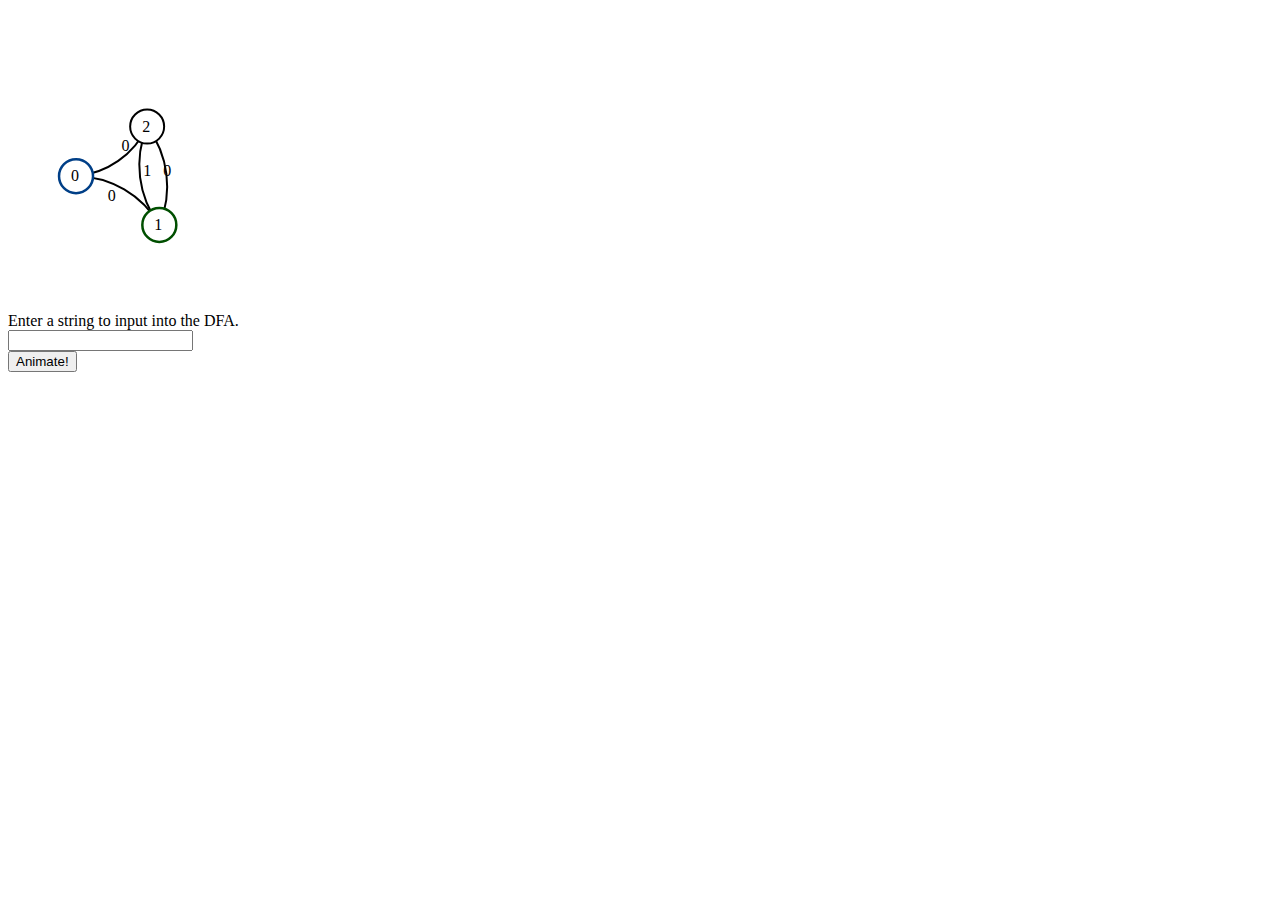
==== index.html @ 630d87b4 "Initial commit." ====
<!DOCTYPE html>
<meta charset="utf-8">
<style>

.node {
  cursor: move;
  fill: #ccc;
  stroke: #000;
  stroke-width: 2px;
}

.accept {
  stroke: #004F00;
  stroke-width: 2.5px;
}

.initial {
  stroke: #003F87;
  stroke-width: 2.5px;
}

.link {
  stroke: #000000;
  fill: none;
  stroke-width: 2px;
}

#svg {
  user-select: none;
  -moz-user-select: none; 
  -webkit-user-select: none; 
  -ms-user-select:none;
  cursor: pointer;
}

</style>
<body>
<div id="svg">
<script src="./d3.v2.min.js"></script>
<script src="./dfa.js"></script>
<script src="./vis-dfa.js"></script>
<script src="./jquery-2.0.3.min.js"></script>
</div>

<br> Enter a string to input into the DFA.
<br> <input type="text" class="string"/>
<br> <input type="submit" class="animate" value="Animate!" />
</form>
<script>
function process() {
    var text = $(".string").val().split("");
    //console.log(a);
    animate_string(a, text);
};

$( ".animate" ).click(process);
</script>
</body>
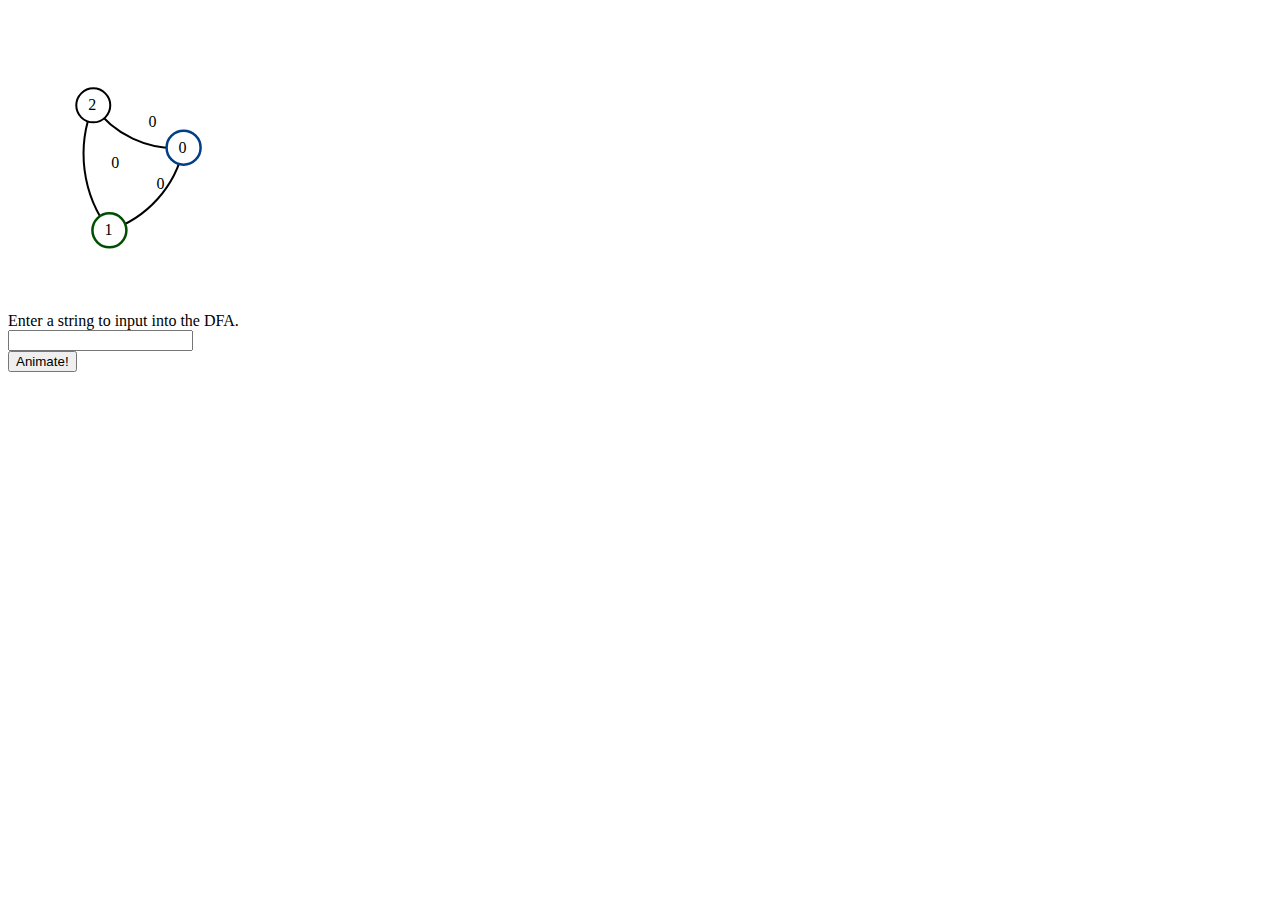
==== commit c737b9bc: "NFAs added." ====
--- a/index.html
+++ b/index.html
@@ -38,7 +38,8 @@
 <div id="svg">
 <script src="./d3.v2.min.js"></script>
 <script src="./dfa.js"></script>
-<script src="./vis-dfa.js"></script>
+<script src="./nfa.js"></script>
+<script src="./vis-nfa.js"></script>
 <script src="./jquery-2.0.3.min.js"></script>
 </div>
 
@@ -50,7 +51,7 @@
 function process() {
     var text = $(".string").val().split("");
     //console.log(a);
-    animate_string(a, text);
+    a.animate(text);
 };
 
 $( ".animate" ).click(process);
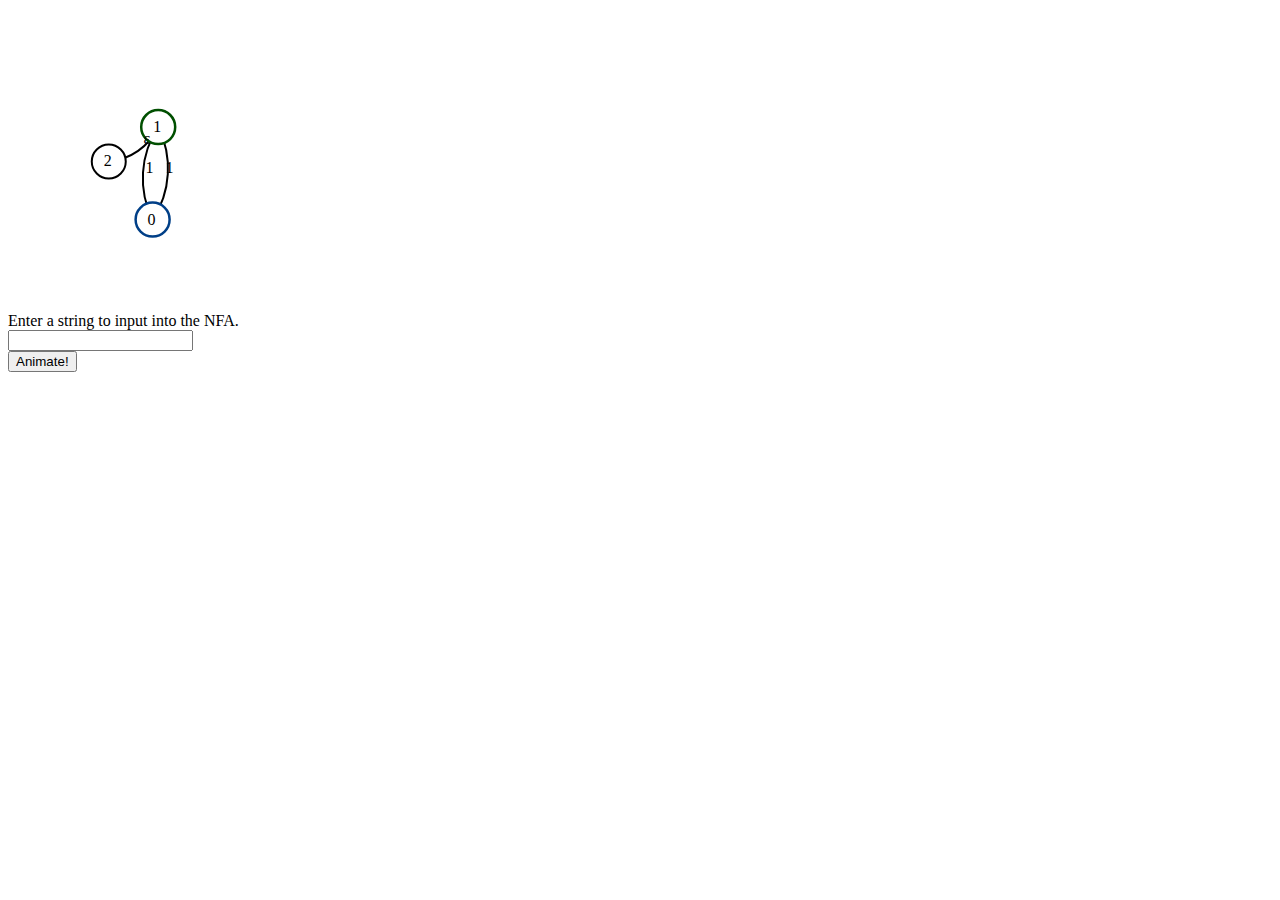
==== commit 74ae2a32: "Epsilon transitions proto." ====
--- a/index.html
+++ b/index.html
@@ -43,7 +43,7 @@
 <script src="./jquery-2.0.3.min.js"></script>
 </div>
 
-<br> Enter a string to input into the DFA.
+<br> Enter a string to input into the NFA.
 <br> <input type="text" class="string"/>
 <br> <input type="submit" class="animate" value="Animate!" />
 </form>
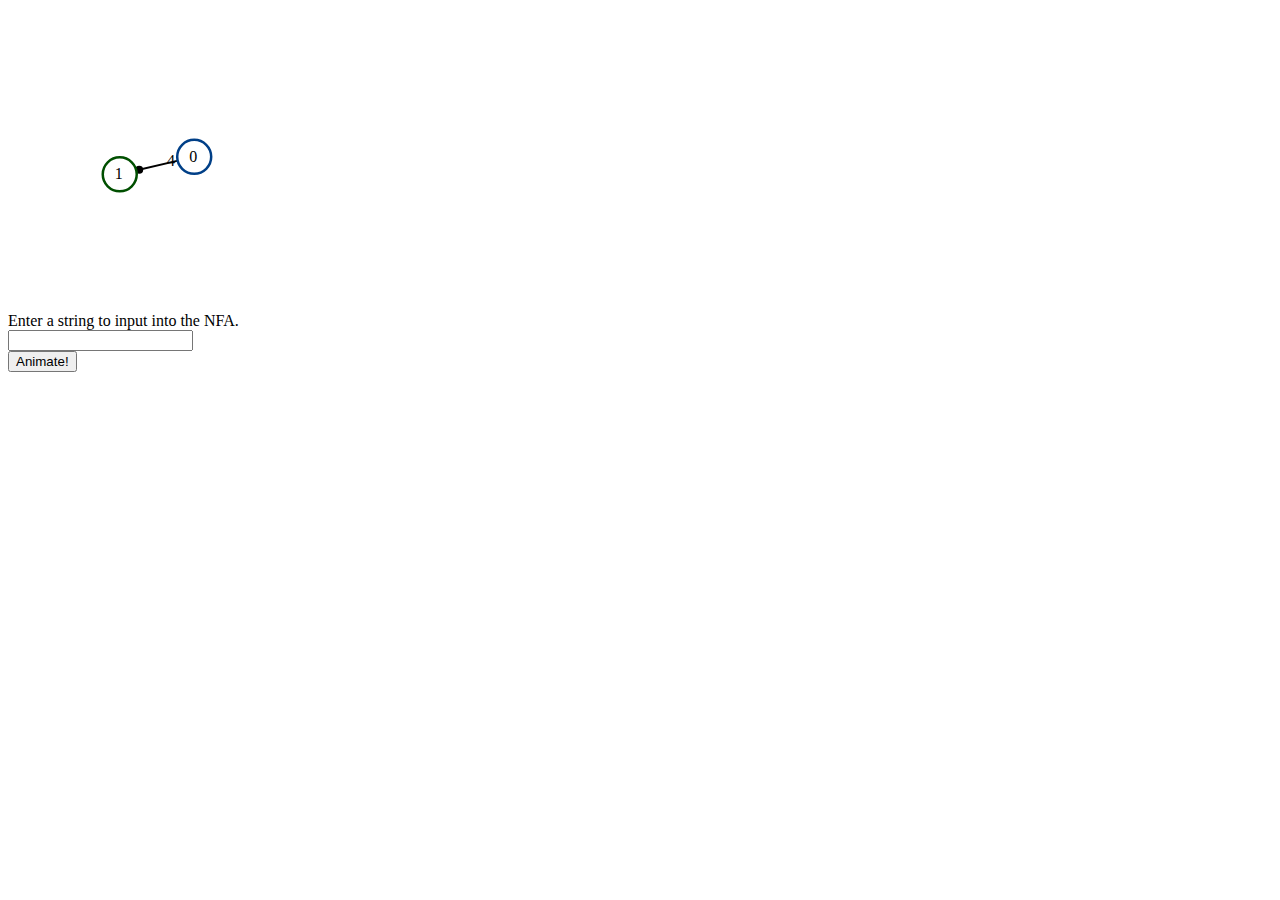
==== commit 32de1d53: "Comments, direction markers." ====
--- a/index.html
+++ b/index.html
@@ -1,7 +1,6 @@
 <!DOCTYPE html>
 <meta charset="utf-8">
 <style>
-
 .node {
   cursor: move;
   fill: #ccc;
@@ -25,6 +24,13 @@
   stroke-width: 2px;
 }
 
+.ends {
+  stroke: #000000;
+  fill: #000000;
+  stroke-width: 2px;
+  "stroke-dasharray": "5,5";
+}
+
 #svg {
   user-select: none;
   -moz-user-select: none; 
@@ -32,7 +38,6 @@
   -ms-user-select:none;
   cursor: pointer;
 }
-
 </style>
 <body>
 <div id="svg">
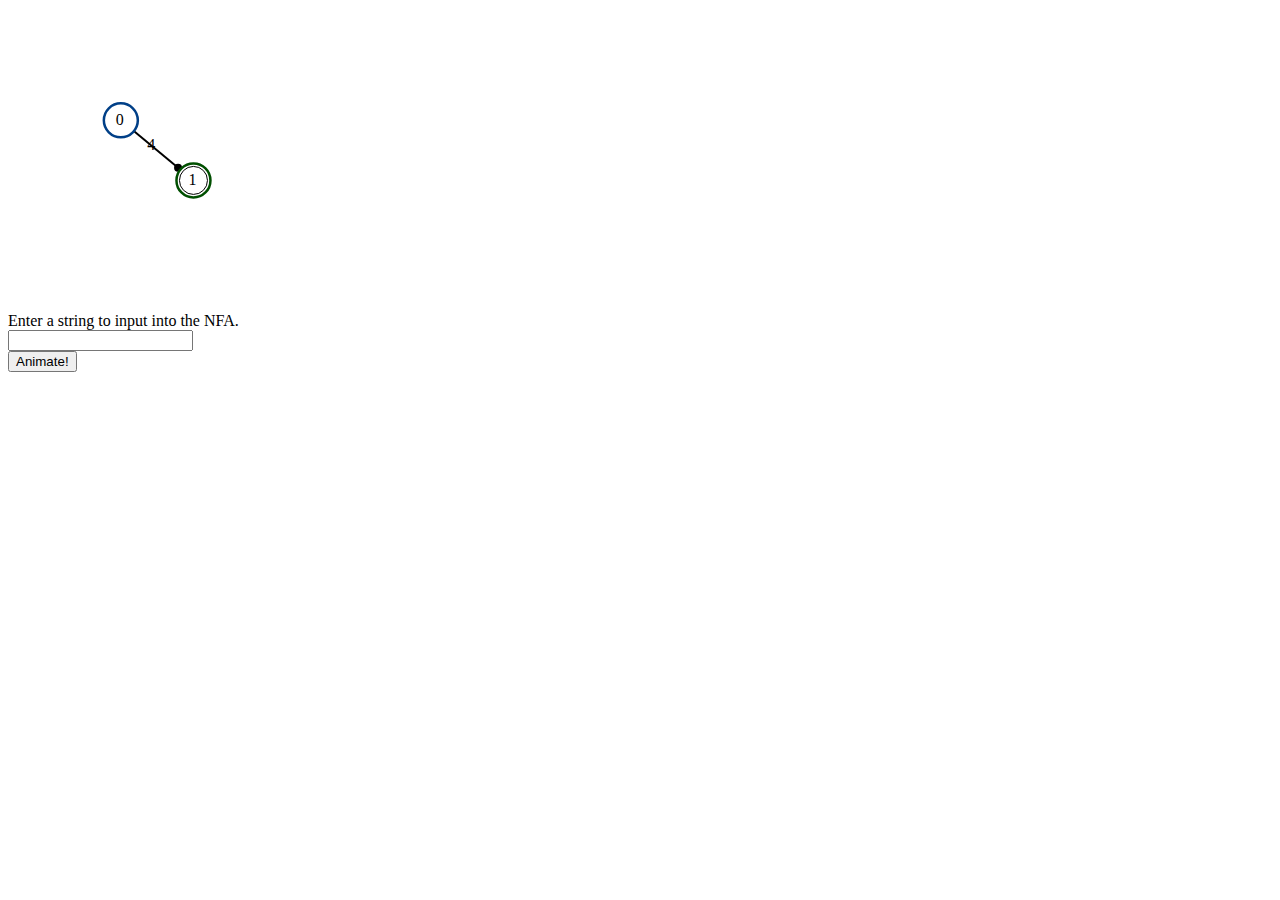
==== commit afaaffa1: "Accept states." ====
--- a/index.html
+++ b/index.html
@@ -28,7 +28,6 @@
   stroke: #000000;
   fill: #000000;
   stroke-width: 2px;
-  "stroke-dasharray": "5,5";
 }
 
 #svg {
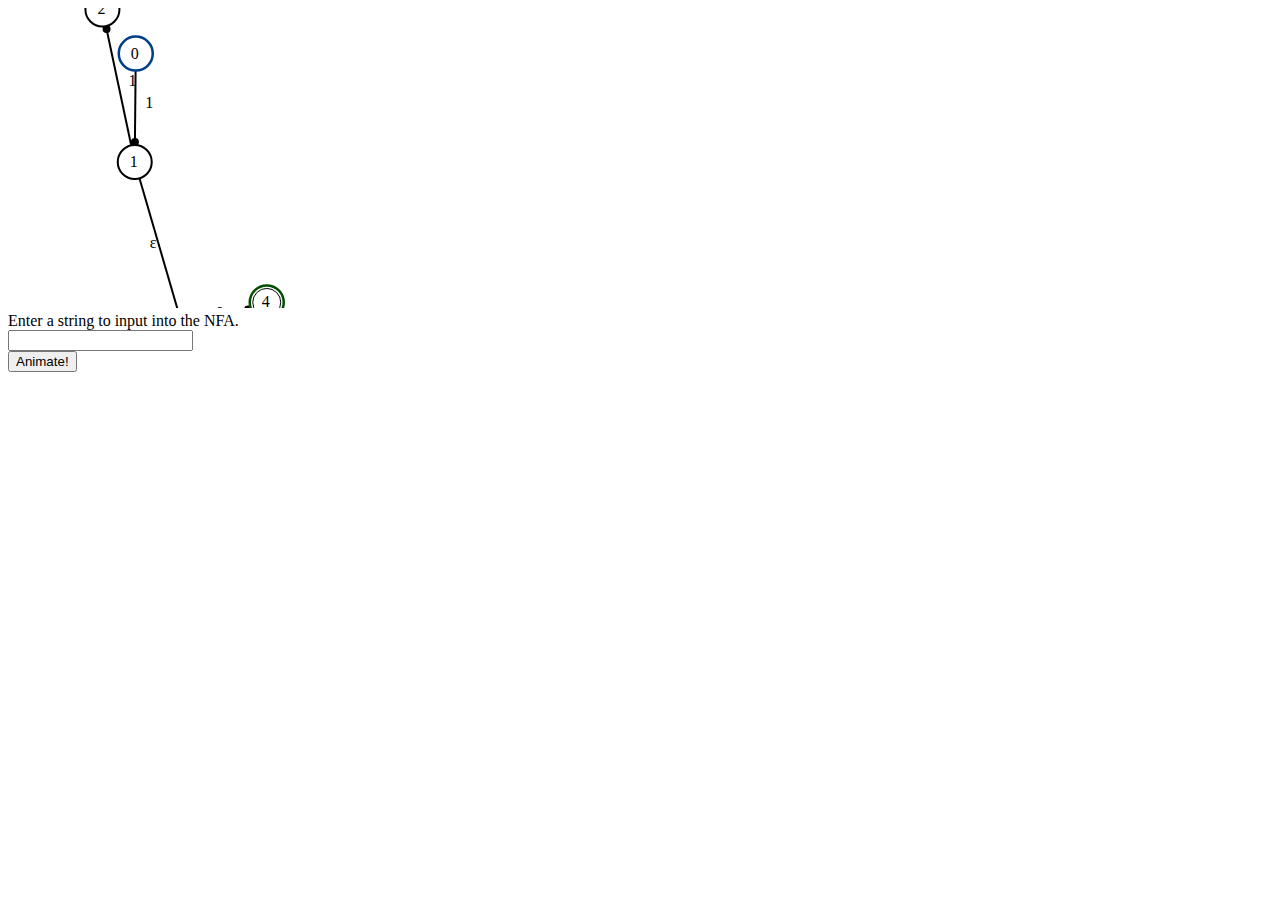
==== commit 62d5067c: "Concatenation and some NFA improvements." ====
--- a/index.html
+++ b/index.html
@@ -41,10 +41,11 @@
 <body>
 <div id="svg">
 <script src="./d3.v2.min.js"></script>
+<script src="./jquery-2.0.3.min.js"></script>
+
 <script src="./dfa.js"></script>
 <script src="./nfa.js"></script>
 <script src="./vis-nfa.js"></script>
-<script src="./jquery-2.0.3.min.js"></script>
 </div>
 
 <br> Enter a string to input into the NFA.
@@ -52,10 +53,9 @@
 <br> <input type="submit" class="animate" value="Animate!" />
 </form>
 <script>
-function process() {
+function process(c) {
     var text = $(".string").val().split("");
-    //console.log(a);
-    a.animate(text);
+    concat.animate(text);
 };
 
 $( ".animate" ).click(process);
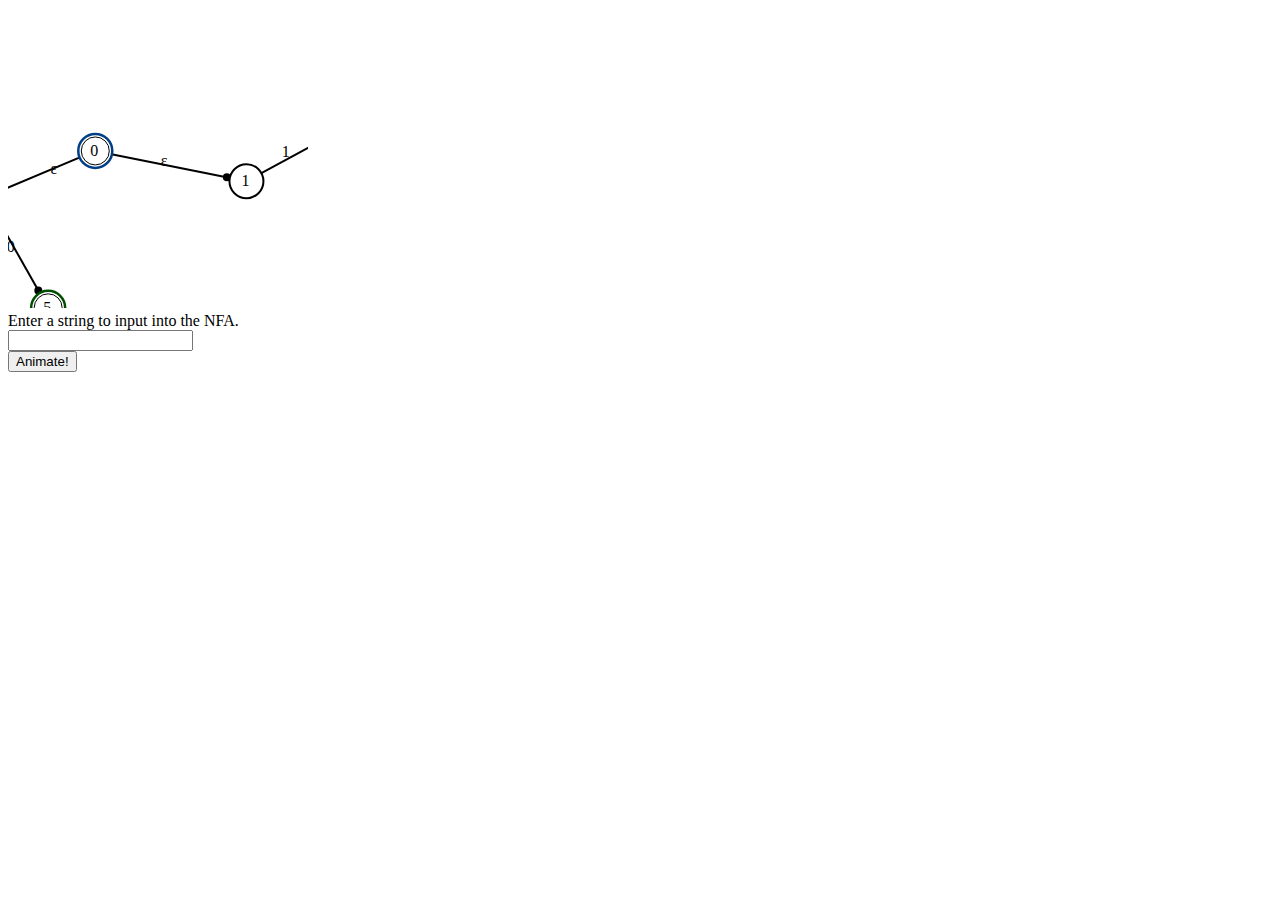
==== commit 48d48d86: "Added union of NFAs." ====
--- a/index.html
+++ b/index.html
@@ -55,7 +55,8 @@
 <script>
 function process(c) {
     var text = $(".string").val().split("");
-    concat.animate(text);
+    nfa.reset();
+    nfa.animate(text);
 };
 
 $( ".animate" ).click(process);
